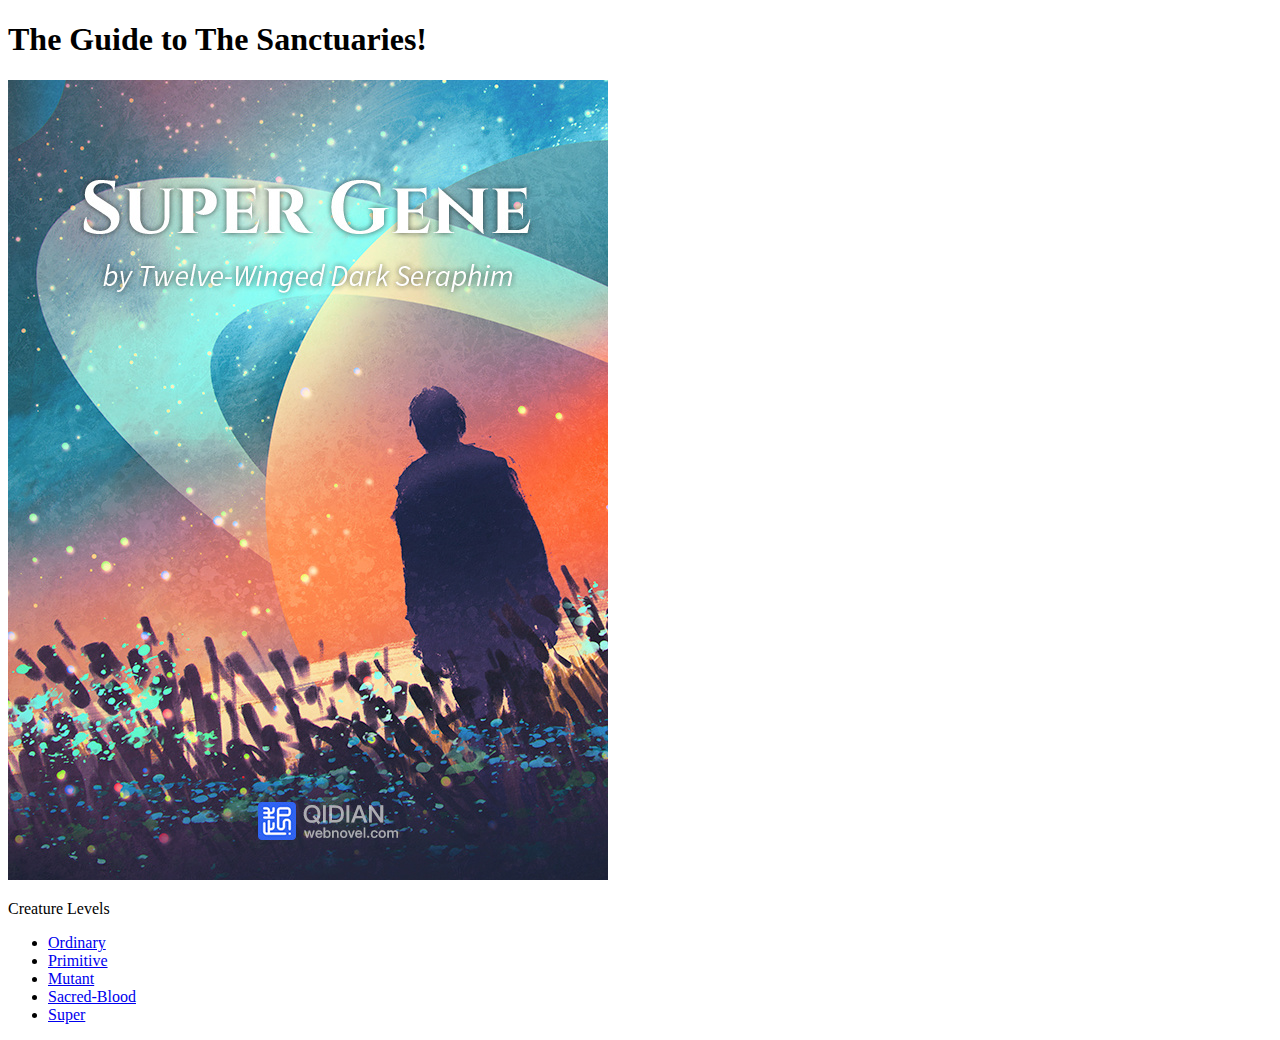
==== index.html @ 433029e9 "small changes" ====
<!DOCTYPE html>
<html lang="en">
  <head>
    <meta charset="UTF-8" />
    <meta http-equiv="X-UA-Compatible" content="IE=edge" />
    <meta name="viewport" content="width=device-width, initial-scale=1.0" />
    <title>Super Gene | Sanctuaries</title>
  </head>
  <body>
    <h1>The Guide to The Sanctuaries!</h1>
    <p><img src="images/600.jpg" alt="" /></p>

    Creature Levels
    <ul>
      <li><a href="Ordinary.html">Ordinary</a></li>
      <li><a href="Primitive.html">Primitive</a></li>
      <li><a href="Mutant.html">Mutant</a></li>
      <li><a href="Sacred-Blood.html">Sacred-Blood</a></li>
      <li><a href="Super.html">Super</a></li>
    </ul>
  </body>
</html>
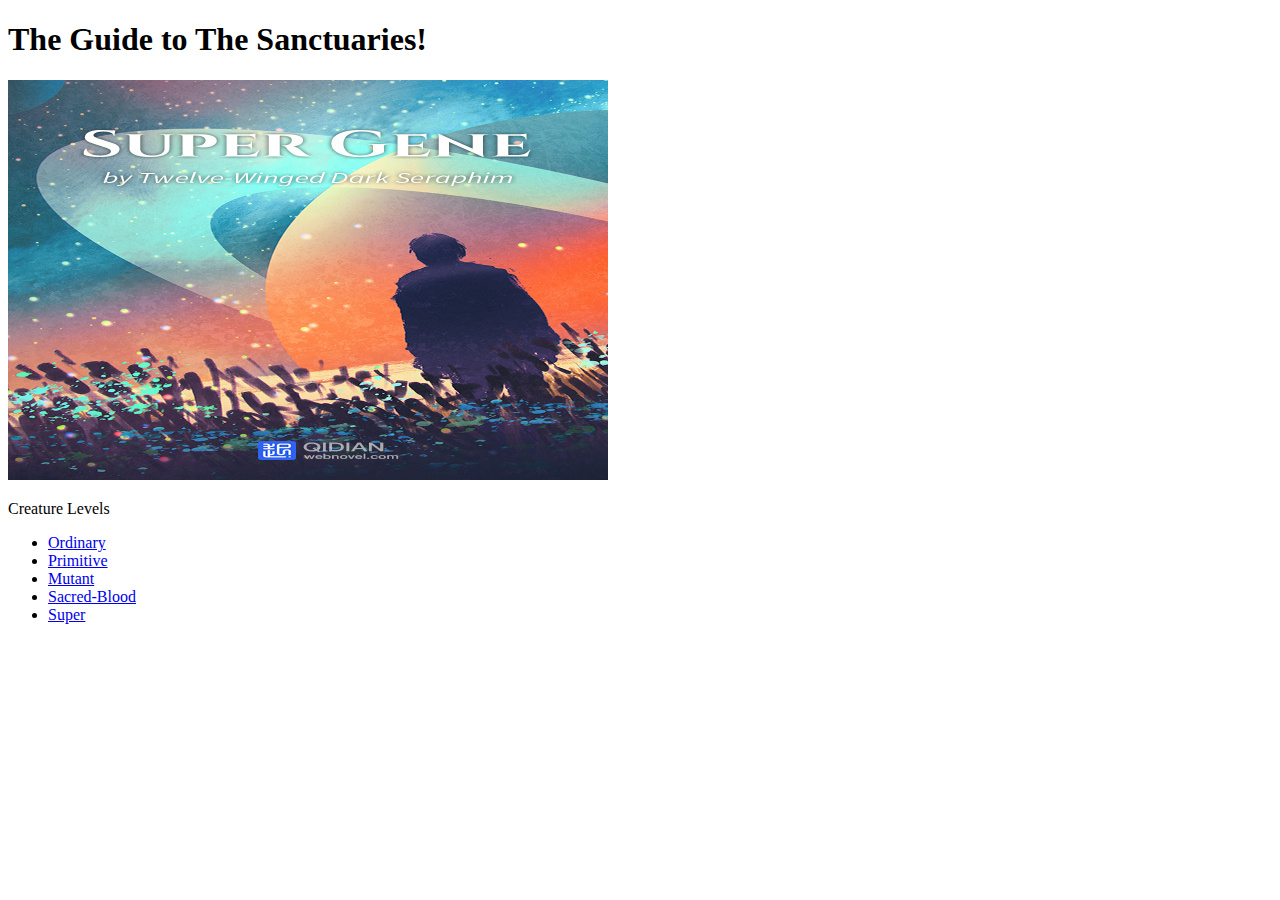
==== commit de8f755a: "fixes" ====
--- a/index.html
+++ b/index.html
@@ -8,7 +8,7 @@
   </head>
   <body>
     <h1>The Guide to The Sanctuaries!</h1>
-    <p><img src="images/600.jpg" alt="" /></p>
+    <p><img src="images/600.jpg" width="600" height="400" alt="" /></p>
 
     Creature Levels
     <ul>
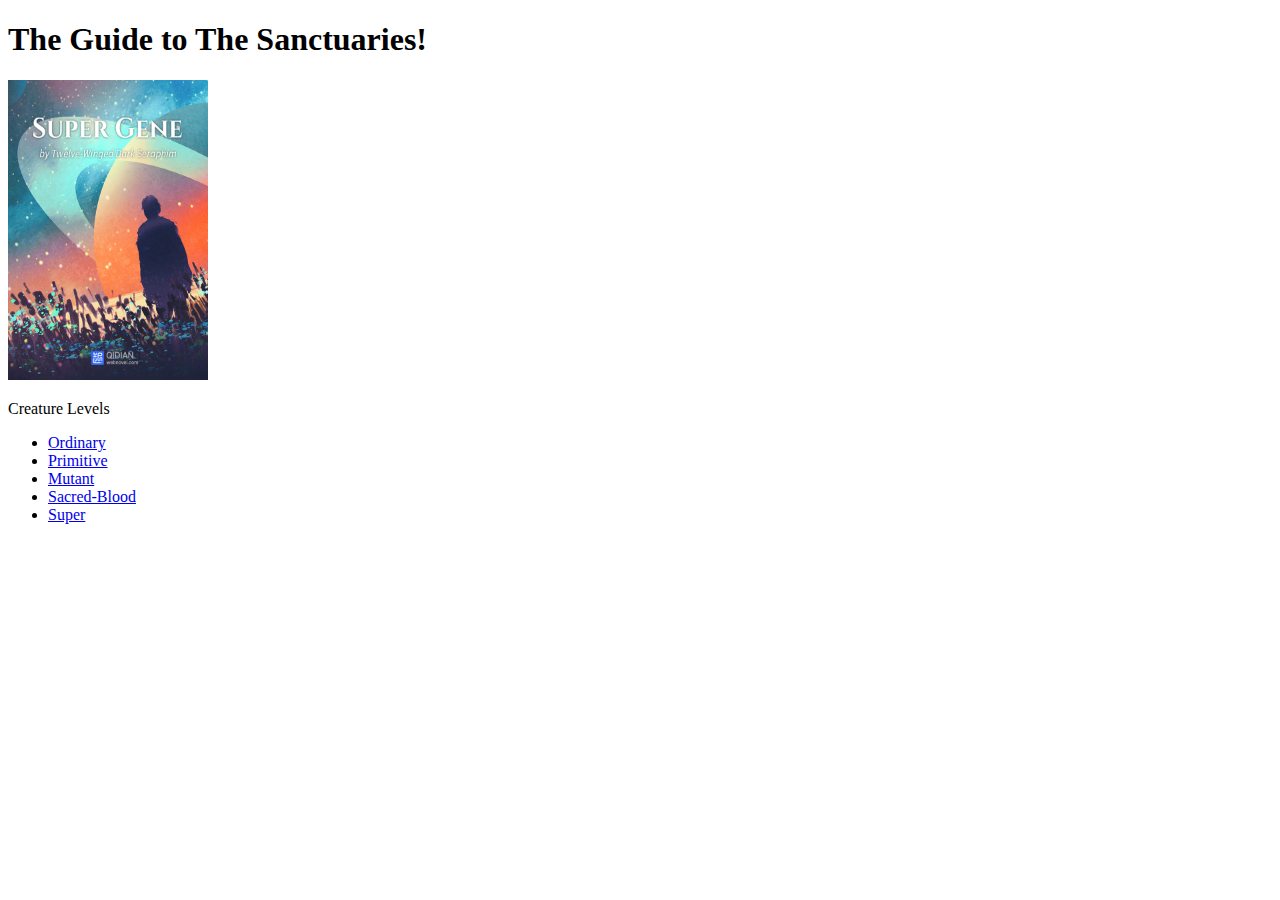
==== commit 03110db9: "fixes" ====
--- a/index.html
+++ b/index.html
@@ -8,7 +8,7 @@
   </head>
   <body>
     <h1>The Guide to The Sanctuaries!</h1>
-    <p><img src="images/600.jpg" width="600" height="400" alt="" /></p>
+    <p><img src="images/600.jpg" width="200" height="300" alt="" /></p>
 
     Creature Levels
     <ul>
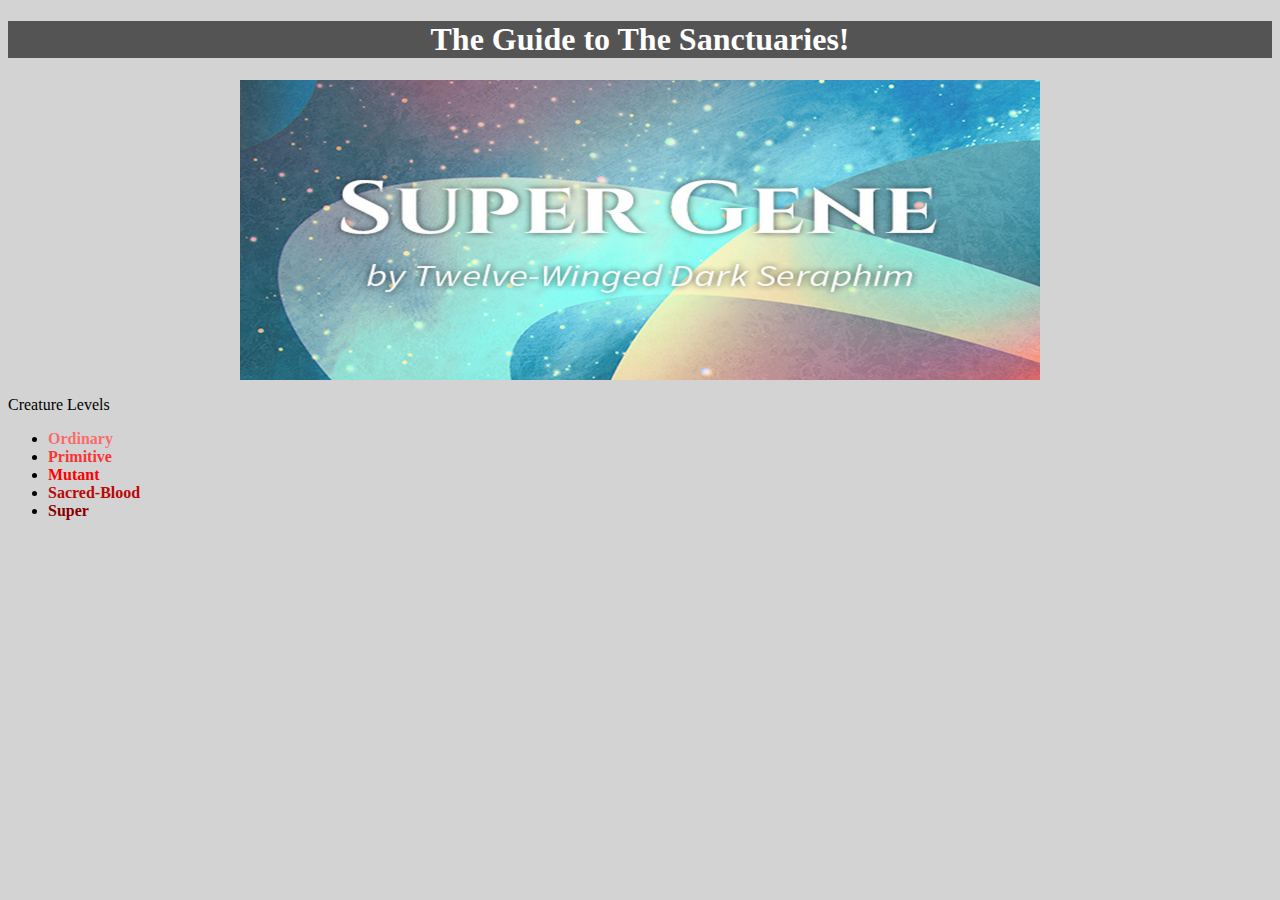
==== commit 82e41cf9: "changes" ====
--- a/index.html
+++ b/index.html
@@ -1,6 +1,42 @@
 <!DOCTYPE html>
 <html lang="en">
   <head>
+    <style>
+      #Ordinary {
+        color: rgba(252, 101, 101, 0.938);
+      }
+      #Primitive {
+        color: rgb(248, 53, 53);
+      }
+      #Mutant {
+        color: rgb(255, 0, 0);
+      }
+      #Sacred-Blood {
+        color: rgb(185, 8, 8);
+      }
+      #Super {
+        color: rgb(136, 0, 0);
+      }
+      a {
+        text-decoration: none;
+      }
+      a:hover {
+        text-decoration: underline;
+      }
+      body {
+        background-color: lightgrey;
+      }
+      h1 {
+        background-color: rgb(85, 84, 84);
+        color: white;
+        text-align: center;
+      }
+      .center {
+        display: block;
+        margin-left: auto;
+        margin-right: auto;
+      }
+    </style>
     <meta charset="UTF-8" />
     <meta http-equiv="X-UA-Compatible" content="IE=edge" />
     <meta name="viewport" content="width=device-width, initial-scale=1.0" />
@@ -8,15 +44,28 @@
   </head>
   <body>
     <h1>The Guide to The Sanctuaries!</h1>
-    <p><img src="images/600.jpg" width="200" height="300" alt="" /></p>
+    <p>
+      <img src="images/1.jpg" width="800" height="300" alt="" class="center" />
+    </p>
 
     Creature Levels
     <ul>
-      <li><a href="Ordinary.html">Ordinary</a></li>
-      <li><a href="Primitive.html">Primitive</a></li>
-      <li><a href="Mutant.html">Mutant</a></li>
-      <li><a href="Sacred-Blood.html">Sacred-Blood</a></li>
-      <li><a href="Super.html">Super</a></li>
+      <li>
+        <a href="Ordinary.html" id="Ordinary"><b>Ordinary</b></a>
+      </li>
+      <!--could also be done with div-->
+      <li>
+        <a href="Primitive.html" id="Primitive"><b>Primitive</b></a>
+      </li>
+      <li>
+        <a href="Mutant.html" id="Mutant"><b>Mutant</b></a>
+      </li>
+      <li>
+        <a href="Sacred-Blood.html" id="Sacred-Blood"><b>Sacred-Blood</b></a>
+      </li>
+      <li>
+        <a href="Super.html" id="Super"><b>Super</b></a>
+      </li>
     </ul>
   </body>
 </html>
